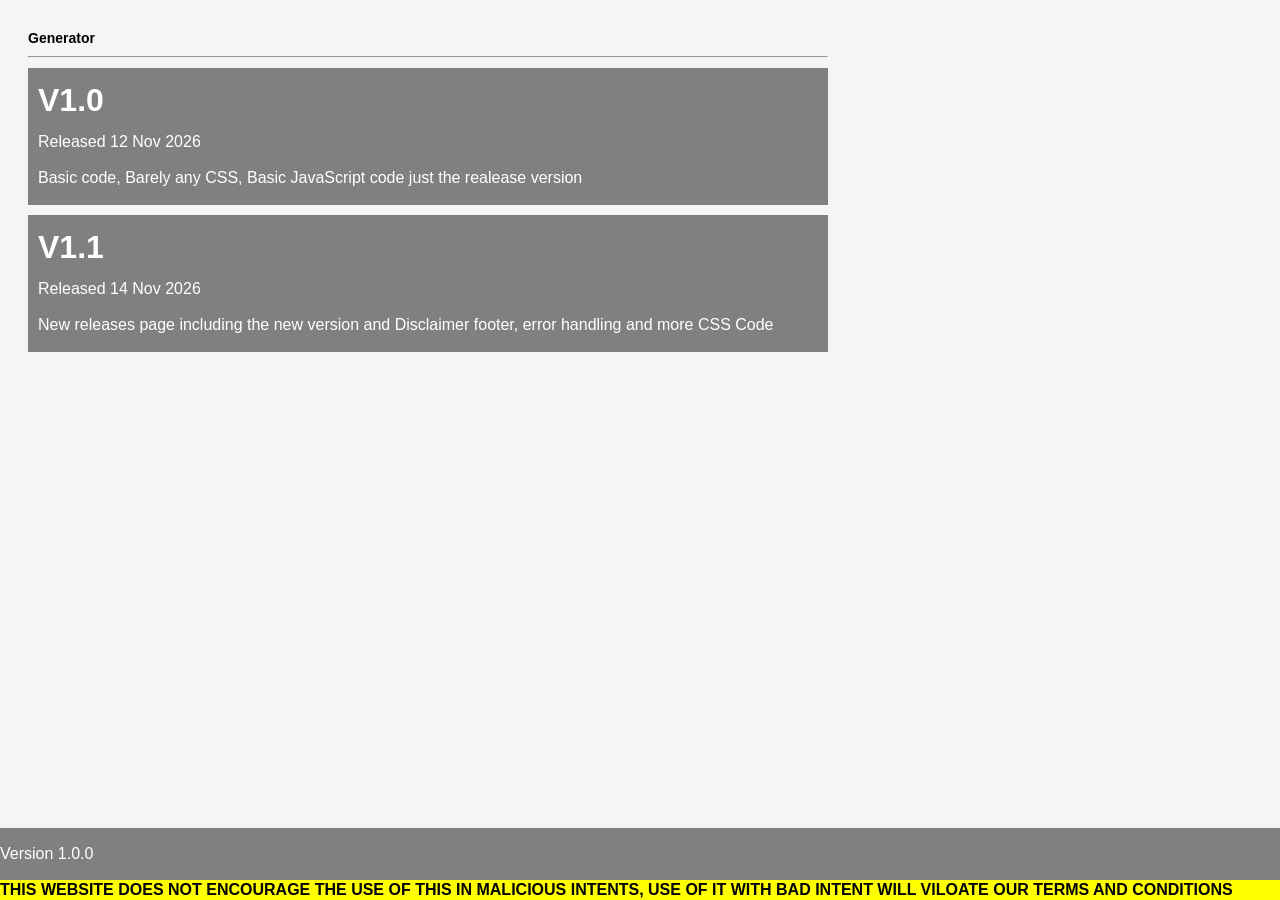
==== releases.html @ 3ace683a "Add files via upload" ====
<!DOCTYPE html>
<html lang="en">
<head>
    <meta charset="UTF-8">
    <meta name="viewport" content="width=device-width, initial-scale=1.0">
    <title>Releases</title>
    <link rel="stylesheet" href="style.css">
</head>
<body>
    <nav id="NavBar">
        <a href="index.html">Generator</a>
    </nav>
    <hr>

    <div class="divider">
    <h1>V1.0</h1>
    <p>Released 12 Nov 2026</p>
    <p> Basic code, Barely any CSS, Basic JavaScript code just the realease version</p>
    </div>

    <div class="divider">
    <h1>V1.1</h1>
    <p>Released 14 Nov 2026</p>
    <p> New releases page including the new version and Disclaimer footer, error handling and more CSS Code</p>
    </div>

    <footer>
        <p>Version <span id="version">1.0.0</span></p>
        <div class="marquee-container" style="background-color: yellow; color: black; font-weight: bold;">
        THIS WEBSITE DOES NOT ENCOURAGE THE 
        USE OF THIS IN MALICIOUS INTENTS, 
        USE OF IT WITH BAD INTENT WILL 
        VILOATE OUR TERMS AND CONDITIONS</div>
    </footer>
</body>
</html>
---- style.css ----
body{
    font-family: Arial;
    max-width: 800px;
    padding: 20px;
    background: whitesmoke;
    color: #333;
    line-height: 20px;
}

#NavBar a{
    color: black;
    font-weight: bold;
    font-size: 14px;
    text-decoration: none;
    position: relative;
    padding-bottom: 4px;
}

#NavBar a::after{
    content: '';
    position: absolute;
    bottom: 0;
    left: 0;
    width: 0;
    height: 2px;
    background-color: black;
    transition: width 0.2s ease;
}

#NavBar a:hover::after{
    width: 100%;
}

#gnrButton{
    background-color: #3498DB;
    color: white;
    border: none;
    border-radius: 4px;
    padding: 12px 24px;
    font-size: 14px;
    font-weight: 600;
    letter-spacing: 0.5px;
    box-shadow: 0 4px 6px grey;
    transition: all 0.2s ease;
}

#gnrButton:hover{
    background-color: darkgrey;
    cursor: pointer;
}
#gnrButton:active{
    background-color: black;
    color: white;
    transform: translateY(2px);
}

#classInput{
    margin-bottom: 20px;
}

.divider{
    background-color: grey;
    color: white;
    padding-bottom: 1px;
    padding-top: 1px;
    padding-left: 10px;
    padding-right: 0px;
    margin: 10px 0;
}

footer {
    position: fixed;
    bottom: 0;
    left: 0;
    background-color: grey;
    color: white;
    text-align: left;
    width: 100%;
}
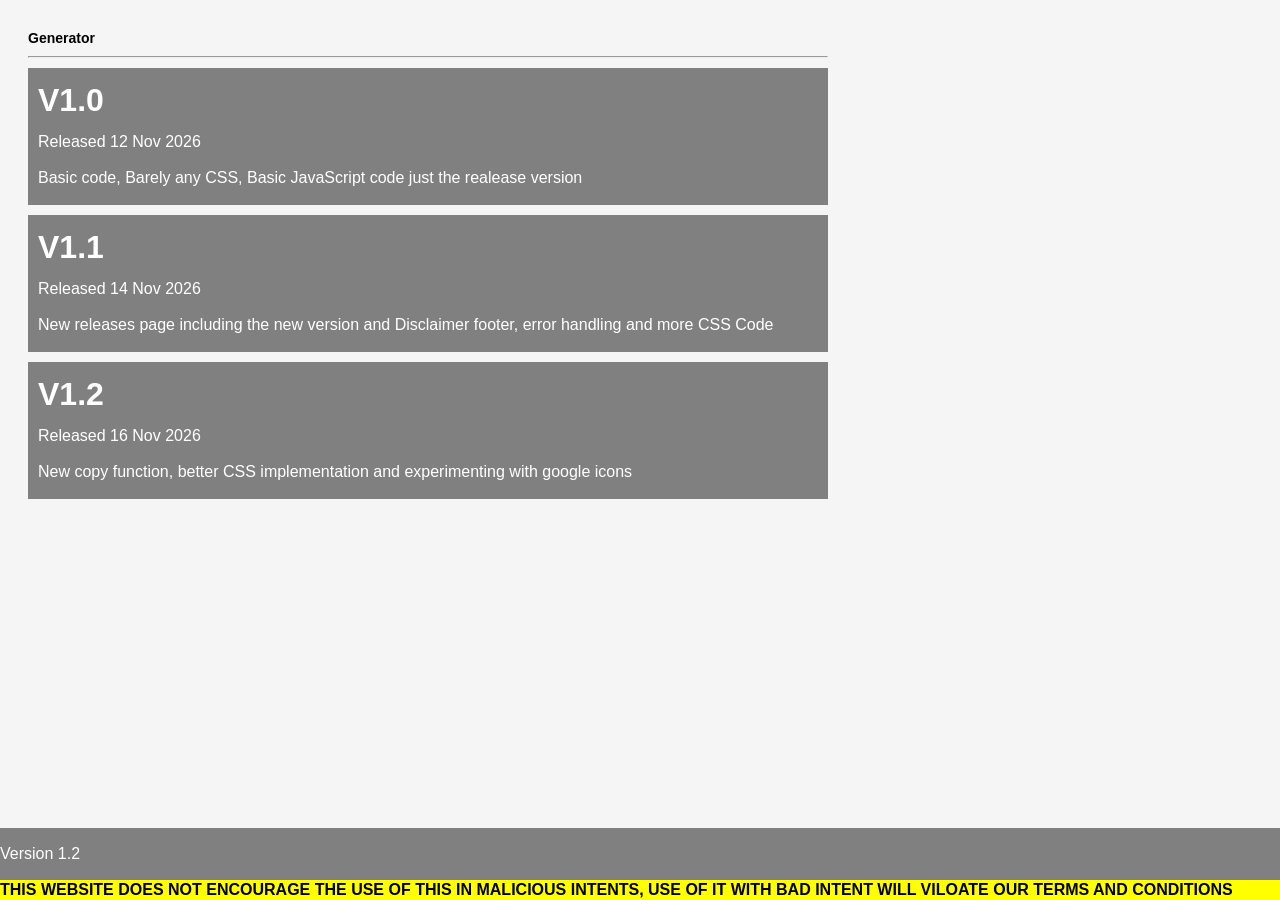
==== commit b4d022f5: "Add files via upload" ====
--- a/releases.html
+++ b/releases.html
@@ -24,8 +24,14 @@
     <p> New releases page including the new version and Disclaimer footer, error handling and more CSS Code</p>
     </div>
 
+    <div class="divider">
+    <h1>V1.2</h1>
+    <p>Released 16 Nov 2026</p>
+    <p> New copy function, better CSS implementation and experimenting with google icons</p>
+    </div>
+
     <footer>
-        <p>Version <span id="version">1.0.0</span></p>
+        <p>Version <span id="version">1.2</span></p>
         <div class="marquee-container" style="background-color: yellow; color: black; font-weight: bold;">
         THIS WEBSITE DOES NOT ENCOURAGE THE 
         USE OF THIS IN MALICIOUS INTENTS, 
--- a/style.css
+++ b/style.css
@@ -45,17 +45,37 @@
 }
 
 #gnrButton:hover{
-    background-color: darkgrey;
+    background-color: #3488DB;
     cursor: pointer;
 }
 #gnrButton:active{
-    background-color: black;
+    background-color: #3468DB;
     color: white;
     transform: translateY(2px);
 }
 
 #classInput{
     margin-bottom: 20px;
+}
+
+#copyButton{
+    background: whitesmoke;
+    outline: none;
+    border: 1px black solid;
+    border-radius: 10px;
+    transition: all 0.2s ease;
+}
+
+#copyButton:hover{
+    background: darkgray;
+    cursor: pointer;
+}
+
+#copyButton:active{
+    background-color: black;
+    .material-symbols-outlined{
+        color: white;
+    }
 }
 
 .divider{
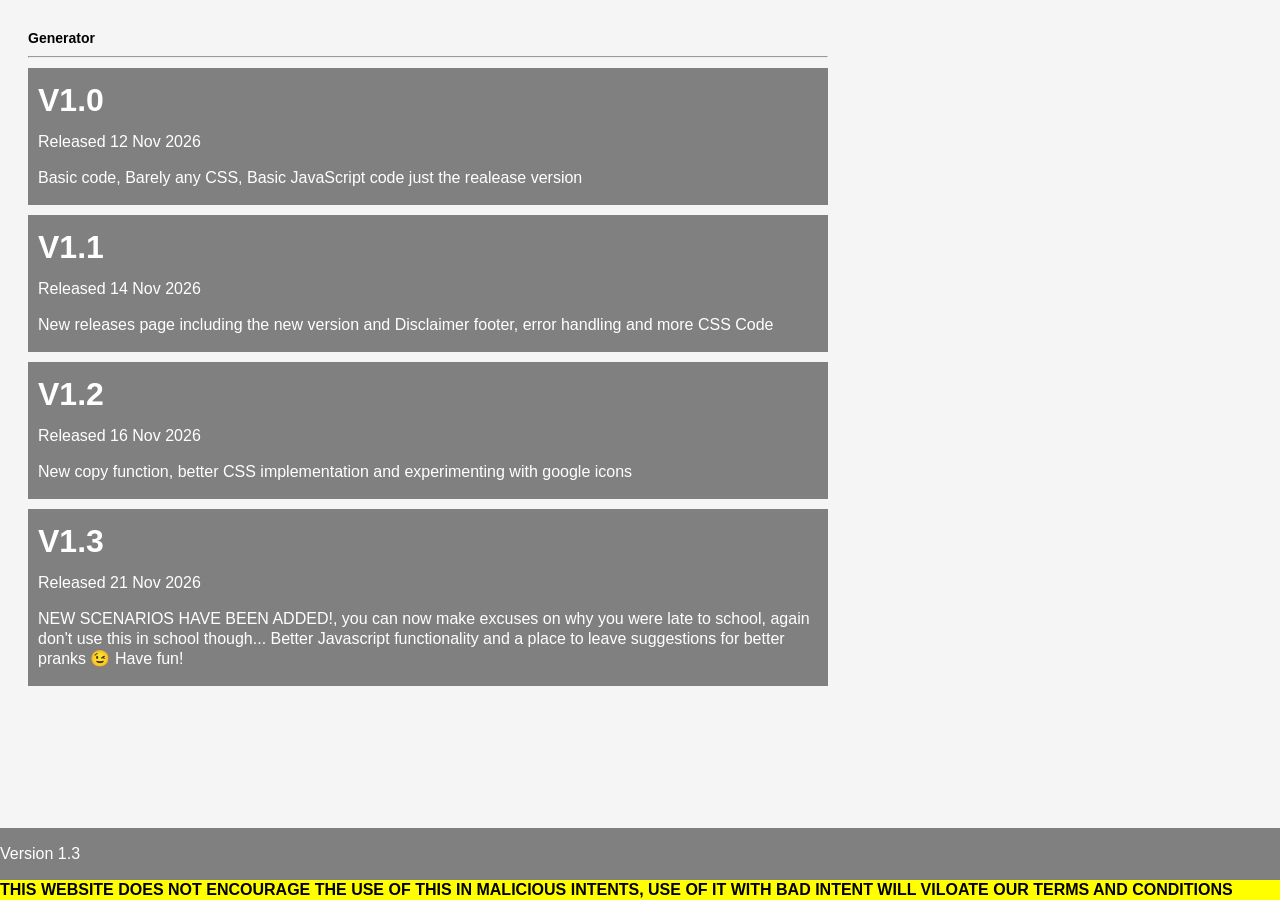
==== commit b96a6c24: "V1.3 V1.3 Released 21 Nov 2026  NEW SCENARIOS HAVE BEEN ADDED!, you can now make excuses on why y" ====
--- a/releases.html
+++ b/releases.html
@@ -30,8 +30,18 @@
     <p> New copy function, better CSS implementation and experimenting with google icons</p>
     </div>
 
+    <div class="divider">
+    <h1>V1.3</h1>
+    <p>Released 21 Nov 2026</p>
+    <p>NEW SCENARIOS HAVE BEEN ADDED!, you can now make excuses on why 
+        you were late to school, 
+        again don't use this in school though... 
+        Better Javascript functionality and a place to leave
+        suggestions for better pranks 😉 Have fun!</p>
+    </div>
+
     <footer>
-        <p>Version <span id="version">1.2</span></p>
+        <p>Version <span id="version">0</span></p>
         <div class="marquee-container" style="background-color: yellow; color: black; font-weight: bold;">
         THIS WEBSITE DOES NOT ENCOURAGE THE 
         USE OF THIS IN MALICIOUS INTENTS, 
@@ -39,4 +49,5 @@
         VILOATE OUR TERMS AND CONDITIONS</div>
     </footer>
 </body>
+<script src="index.js"></script>
 </html>
--- a/style.css
+++ b/style.css
@@ -66,6 +66,16 @@
     transition: all 0.2s ease;
 }
 
+#suggestButton{
+    background: whitesmoke;
+    outline: none;
+    border: 1px black solid;
+    border-radius: 10px;
+    transition: all 0.2s ease;
+    color: inherit; font: inherit;
+    text-decoration: none;
+}
+
 #copyButton:hover{
     background: darkgray;
     cursor: pointer;
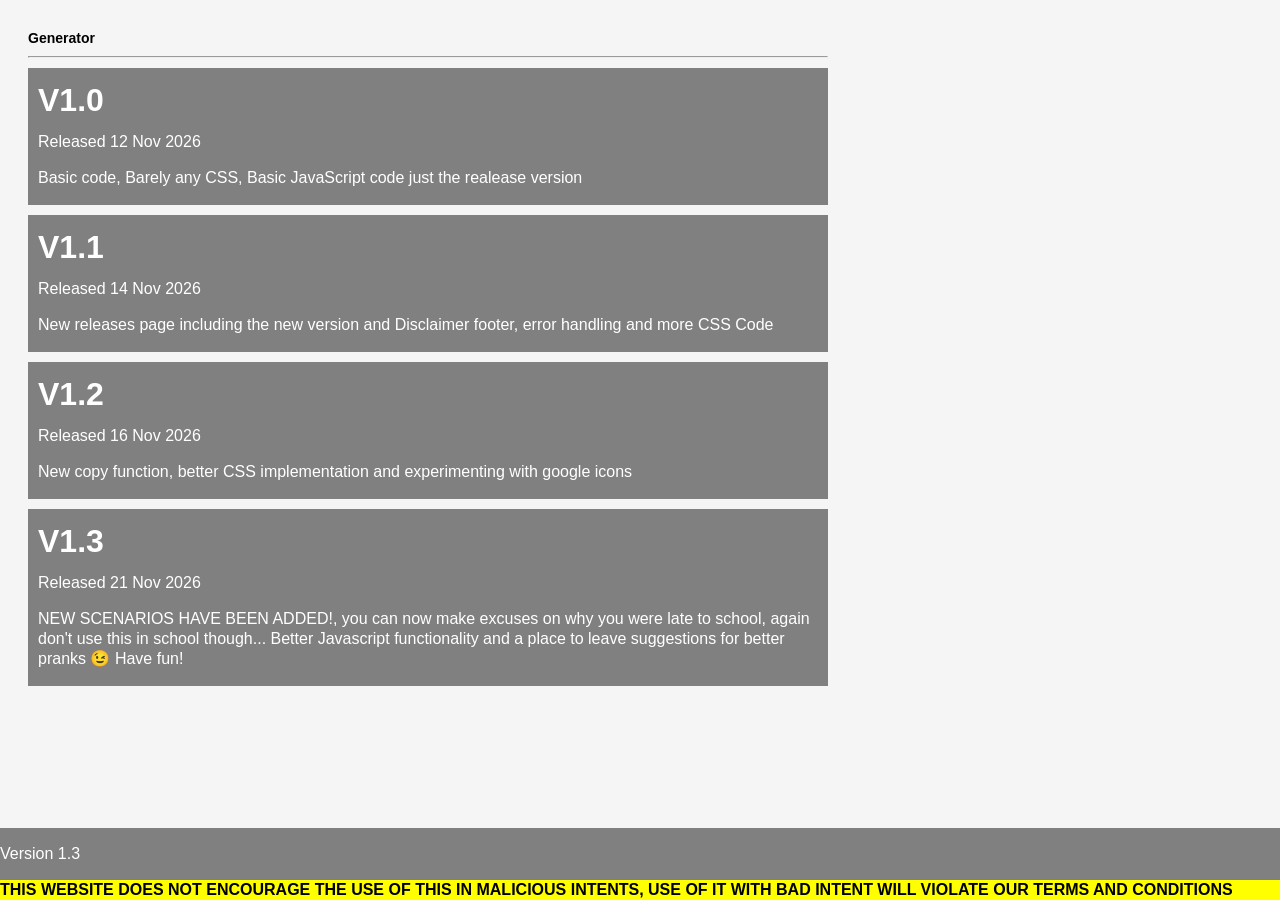
==== commit e5674b1c: "Add files via upload" ====
--- a/releases.html
+++ b/releases.html
@@ -5,6 +5,15 @@
     <meta name="viewport" content="width=device-width, initial-scale=1.0">
     <title>Releases</title>
     <link rel="stylesheet" href="style.css">
+    <!-- Google tag (gtag.js) -->
+    <script async src="https://www.googletagmanager.com/gtag/js?id=G-DVRNF63PXK"></script>
+    <script>
+        window.dataLayer = window.dataLayer || [];
+        function gtag(){dataLayer.push(arguments);}
+        gtag('js', new Date());
+
+        gtag('config', 'G-DVRNF63PXK');
+    </script>
 </head>
 <body>
     <nav id="NavBar">
@@ -46,7 +55,7 @@
         THIS WEBSITE DOES NOT ENCOURAGE THE 
         USE OF THIS IN MALICIOUS INTENTS, 
         USE OF IT WITH BAD INTENT WILL 
-        VILOATE OUR TERMS AND CONDITIONS</div>
+        VIOLATE OUR TERMS AND CONDITIONS</div>
     </footer>
 </body>
 <script src="index.js"></script>
